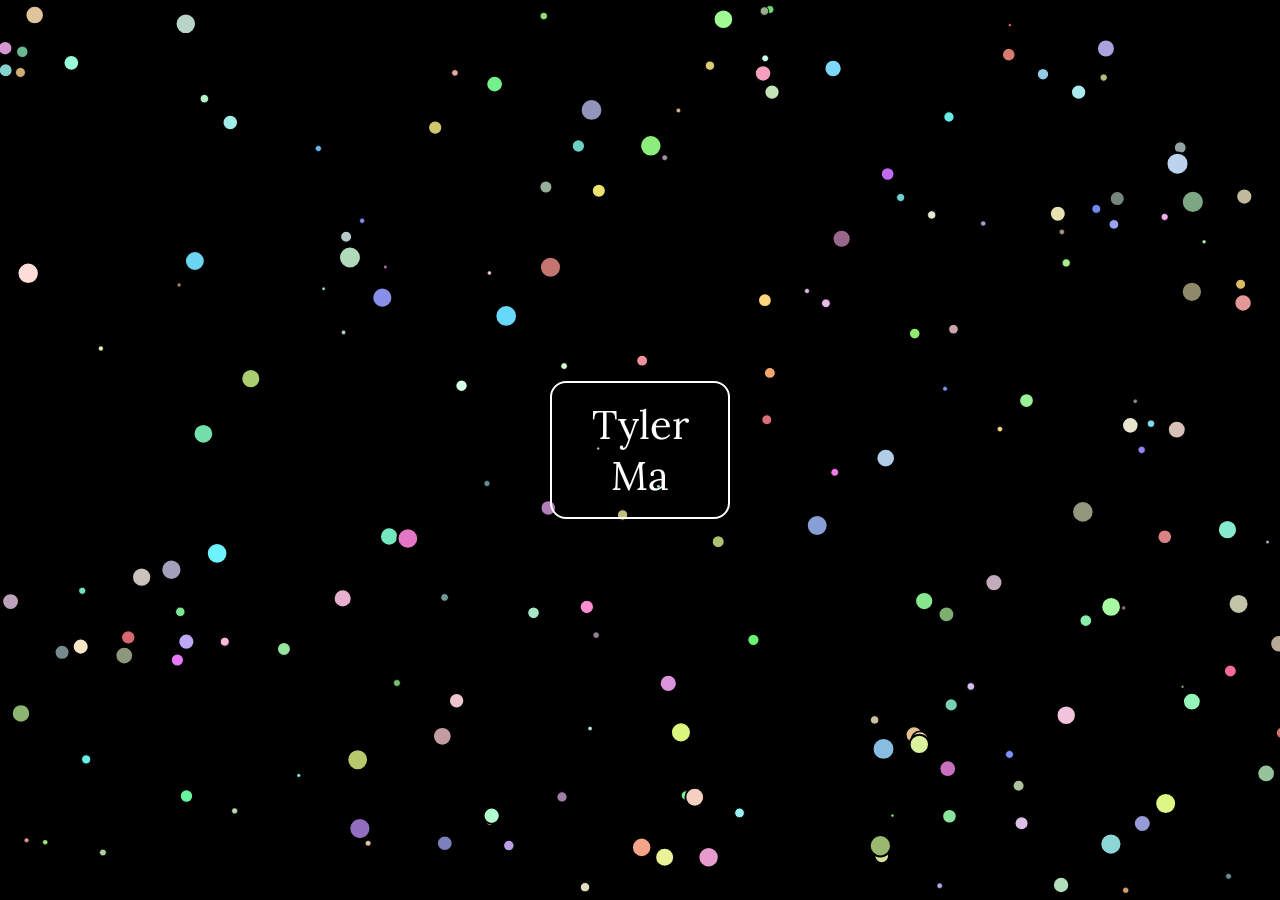
==== index.html @ ab136a38 "duration changes changos duratio" ====
<!DOCTYPE html>
<html>
<head>
    <meta charset="UTF-8">
    <title>Welcome!</title>
    <link rel="stylesheet" href="style.css">
    <link rel="stylesheet" href="https://use.fontawesome.com/releases/v5.5.0/css/all.css" integrity="sha384-B4dIYHKNBt8Bc12p+WXckhzcICo0wtJAoU8YZTY5qE0Id1GSseTk6S+L3BlXeVIU" crossorigin="anonymous">
    <link href="https://fonts.googleapis.com/css2?family=Lora:wght@700&display=swap" rel="stylesheet">
    <style type="text/css">
    	body {
    		background: black;
    	}

      #canvas {
        position: absolute;
        z-index: 0;
      }

/*
      #not_done_yet {
        position: absolute;
        z-index: 2;
        left: 1em;
        top: 40%;
        width: auto;
        font-size: 6em;
        color:white;
      }
*/

      .main_square {
        background: rgba();
        width: 9em;
        border: 2px solid white;
        border-radius: 1em;
        padding: 1em;
        position: absolute;
        top: 50%;
        left: 50%;
        margin-right: -50%;
        transform: translate(-50%, -50%)
      }

      .text {
        text-align: center;
        font-size: 40px;
        position: relative;
        margin: 0;
      }

      a {
          font-family: Lora;
          color: white;
          -o-transition:.3s;
          -ms-transition:.3s;
          -moz-transition:.3s;
          -webkit-transition:.3s;
          /* ...and now for the proper property */
          transition:.3s;

          } /* Globally */

      a:link {
       text-decoration: none;
     }

     a:link:active, a:visited:active {
       text-decoration: none;
       color: white;
     }

      a:link:hover {
       color: rgba(200,200,200,0.6);
      }

    </style>
    <script type="text/javascript" src="paper-full.js"></script>
    <script type="text/paperscript" canvas="canvas">
    // The amount of symbol we want to place;
    var bubbleMultiplier = 50;
    var count = 200;
    if(window.screen.width < 500)
    {
      count = 50;
      bubbleMultiplier = 1000;
    }

    // Create a symbol, which we will use to place instances of later:
    var path = new Path.Circle({
        center: new Point(0, 0),
        radius: 5,
        fillColor: 'white',
        strokeColor: 'black'
    });


    // Place the instances of the symbol:
    for (var i = 0; i < count; i++) {
        // The center position is a random point in the view:
    		// Changes the color nth times depending on how many is given in the count
    		//	and sets the colors to the 'symbols'
    		path['fillColor'] = randColor();
    		var symbol = new SymbolDefinition(path);
        var center = Point.random() * view.size;
        var placed = symbol.place(center);
        var scale = (i + (i + bubbleMultiplier)) / count; // Controls the sizes of the symbols
        placed.scale(scale);
        placed.data.vector = new Point({
            angle: Math.random() * 360,
            length : scale * Math.random() * 1 // Controls how fast the symbols moves
        });
    }

    var vector = new Point({
        angle: 45,
        length: 0
    });

// PART 1A: (look towards 1b for info):
/*    var mouseVector = vector.clone();

    function onMouseMove(event) {
        mouseVector = view.center - event.point;
    }
*/
    // The onFrame function is called up to 60 times a second:
    function onFrame(event) {

// PART 1B: Controls the camera and follows the mouse
/*
        vector = vector + (mouseVector - vector) / 5000;
        if(vector > 50)
        {
          return;
        }
*/
        // Run through the active layer's children list and change
        // the position of the placed symbols:
        for (var i = 0; i < count; i++) {
            var item = project.activeLayer.children[i];
            var size = item.bounds.size;
            var length = vector.length / 10 * size.width / 10;
            item.position += vector.normalize(length) + item.data.vector;
            keepInView(item);
        }
    }

    function keepInView(item) {
        var position = item.position;
        var itemBounds = item.bounds;
        var bounds = view.bounds;
        if (itemBounds.left > bounds.width) {
            position.x = -item.bounds.width;
        }

        if (position.x < -itemBounds.width) {
            position.x = bounds.width + itemBounds.width;
        }

        if (itemBounds.top > view.size.height) {
            position.y = -itemBounds.height;
        }

        if (position.y < -itemBounds.height) {
            position.y = bounds.height  + itemBounds.height / 2;
        }
    }

    function randColor() {
    	var r = Math.floor(Math.random()*156) + 100;
    	var g = Math.floor(Math.random()*156) + 100;
    	var b = Math.floor(Math.random()*156) + 100;

    	return 'rgb('+ r +', '+ g +', '+ b +')';
    }
    </script>
</head>
<body>
    <canvas id="canvas" resize hidpi="off" style="background:black"></canvas>
<!--    <div id="not_done_yet">W.I.P.</div> -->
    <div class="main_square_container">
      <div class="main_square">
        <div class="text">
          <a href="https://my.indeed.com/p/tylerm-xytln5w">Tyler Ma</a>
        <div>
      </div>
    </div>
</body>
</html>
---- style.css ----
html,
body {
    margin: 0;
    overflow: hidden;
    height: 100%;
}

/* Scale canvas with resize attribute to full size */
canvas[resize] {
    width: 100%;
    height: 100%;
}
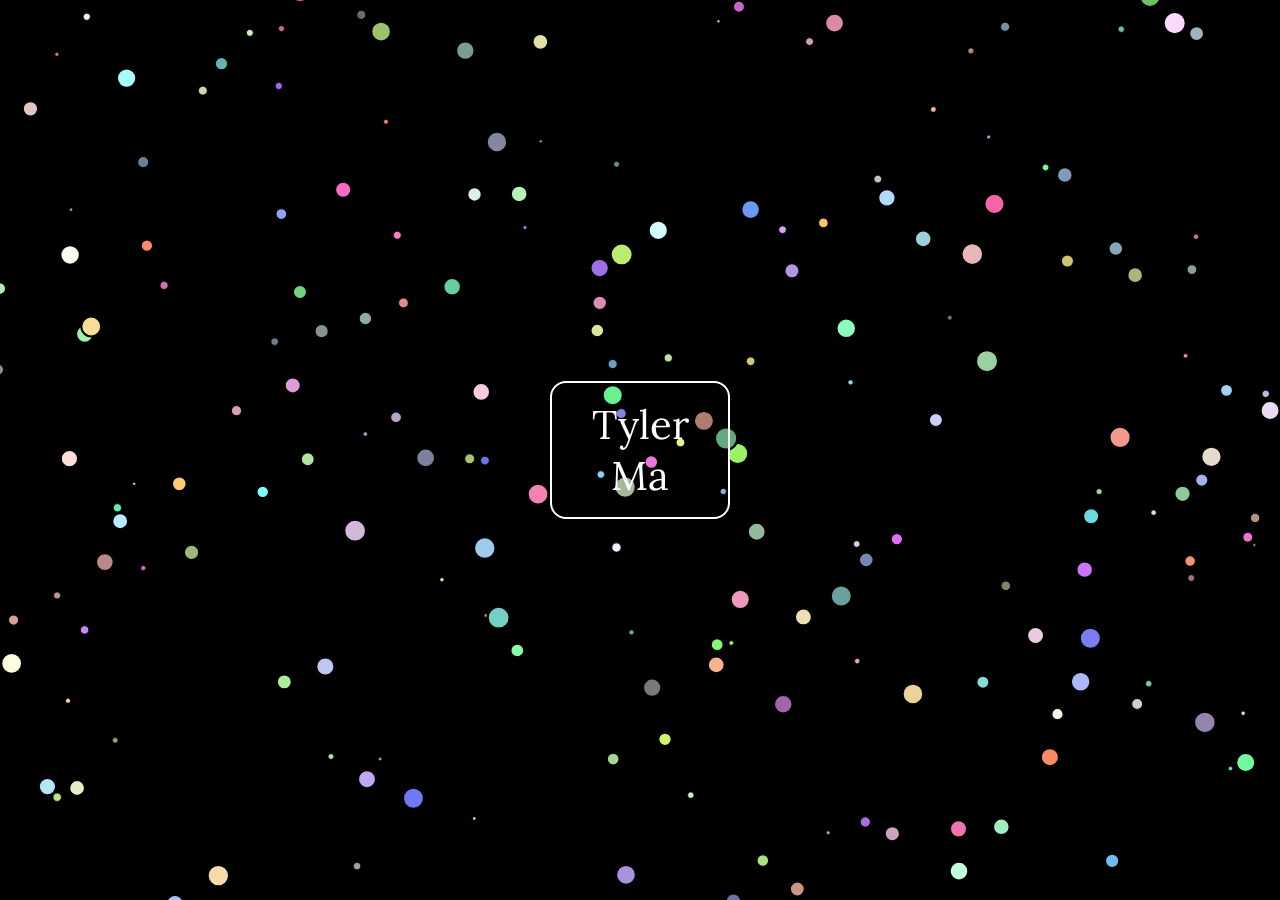
==== commit e9e98640: "change size of name box" ====
--- a/index.html
+++ b/index.html
@@ -71,6 +71,16 @@
 
       a:link:hover {
        color: rgba(200,200,200,0.6);
+      }
+
+      @media only screen and (max-width: 600px) {
+        .main_square {
+          width: 16em;
+        }
+
+        .text {
+          font-size: 100px;
+        }
       }
 
     </style>
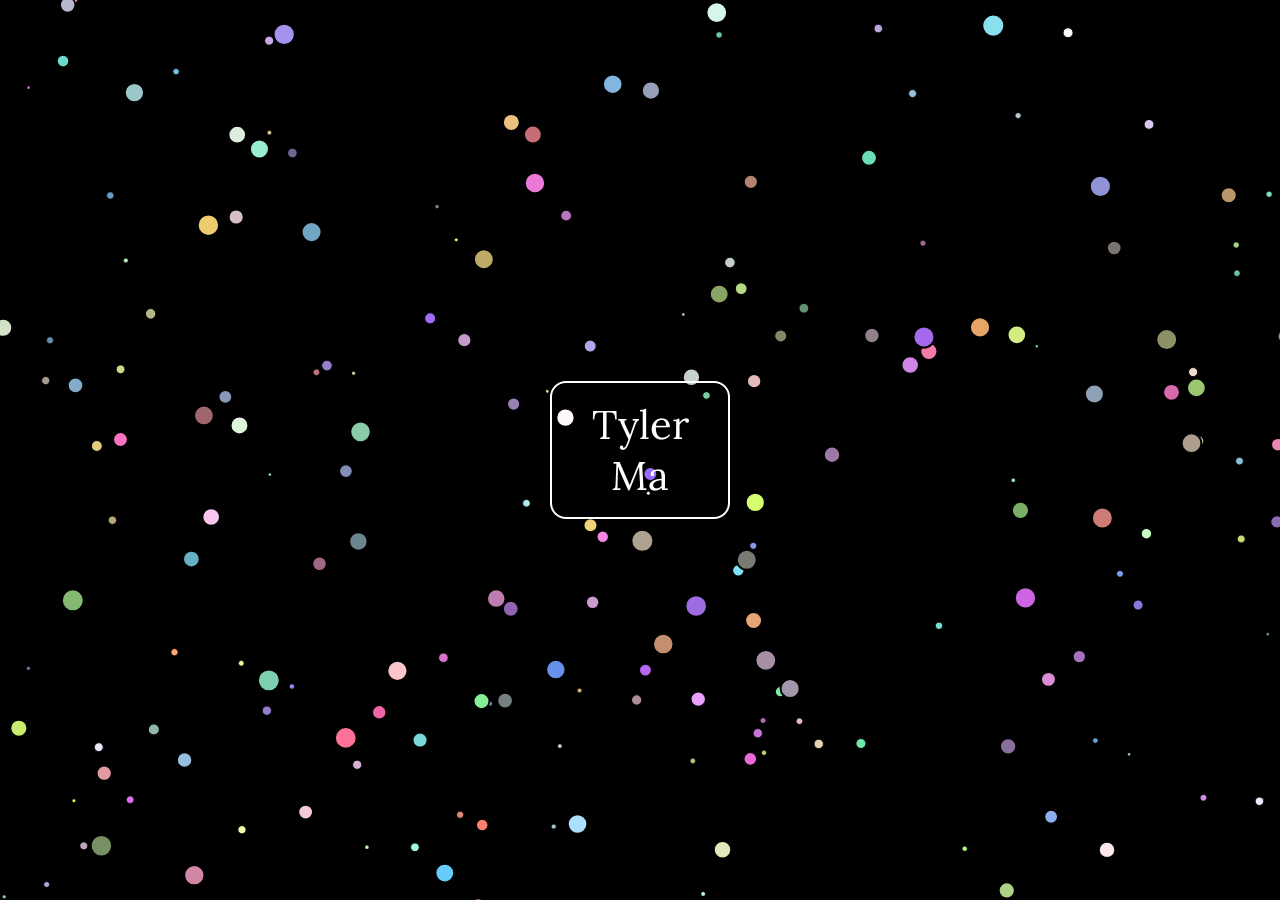
==== commit bbfe4dfe: "asdf a" ====
--- a/index.html
+++ b/index.html
@@ -91,7 +91,7 @@
     var count = 200;
     if(window.screen.width < 500)
     {
-      count = 50;
+      count = 15;
       bubbleMultiplier = 1000;
     }
 
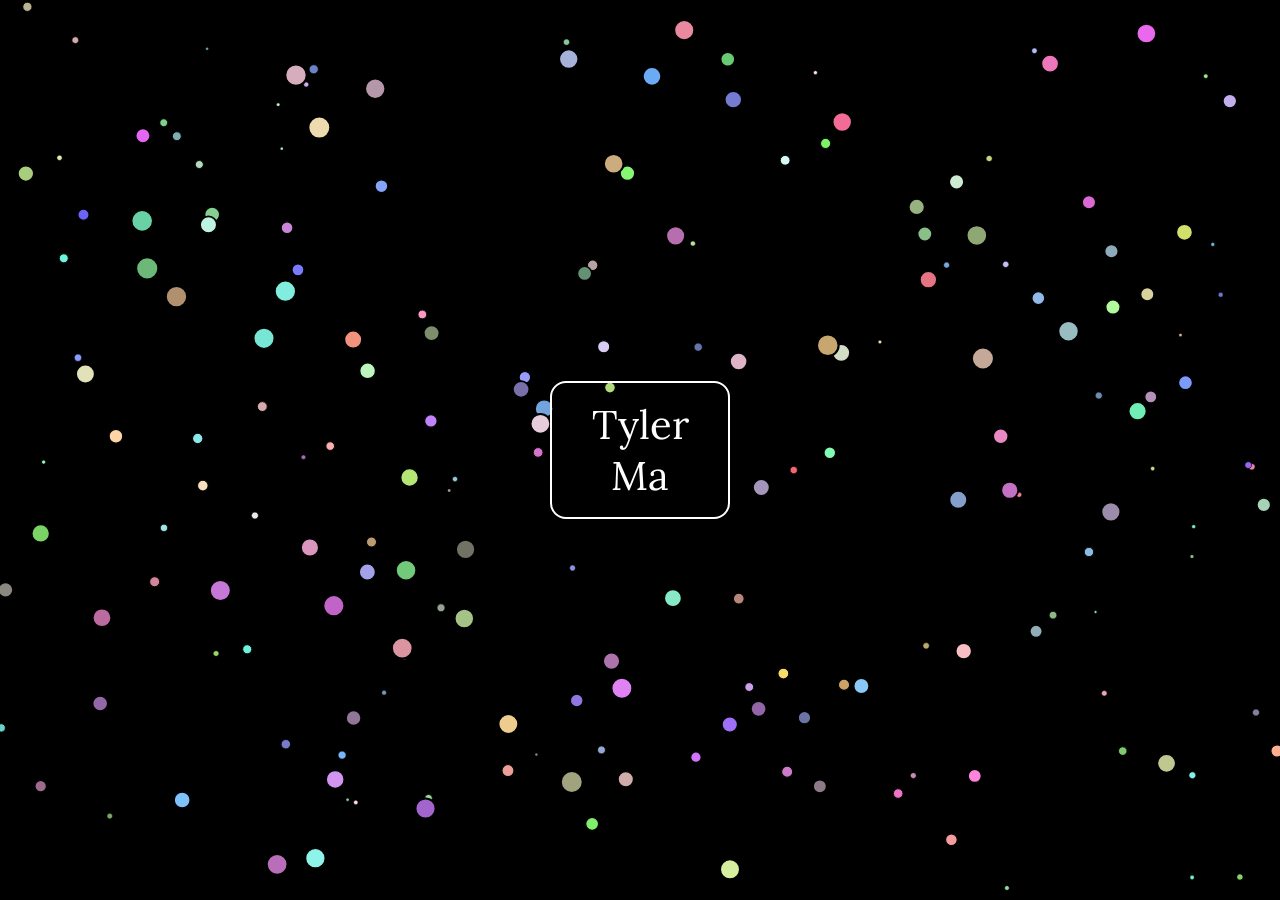
==== commit d8f0edef: "some changes some changes" ====
--- a/index.html
+++ b/index.html
@@ -29,9 +29,8 @@
 */
 
       .main_square {
-        background: rgba();
-        width: 9em;
-        border: 2px solid white;
+        width: 16em;
+        border: 4px solid white;
         border-radius: 1em;
         padding: 1em;
         position: absolute;
@@ -43,7 +42,7 @@
 
       .text {
         text-align: center;
-        font-size: 40px;
+        font-size: 100px;
         position: relative;
         margin: 0;
       }
@@ -54,11 +53,9 @@
           -o-transition:.3s;
           -ms-transition:.3s;
           -moz-transition:.3s;
-          -webkit-transition:.3s;
-          /* ...and now for the proper property */
+          -webkit-transition:.3s;/
           transition:.3s;
-
-          } /* Globally */
+      }
 
       a:link {
        text-decoration: none;
@@ -69,17 +66,26 @@
        color: white;
      }
 
-      a:link:hover {
-       color: rgba(200,200,200,0.6);
-      }
-
-      @media only screen and (max-width: 600px) {
+      @media only screen and (min-width: 1000px) {
         .main_square {
-          width: 16em;
+          width: 9em;
+          border: 2px solid white;
         }
 
         .text {
-          font-size: 100px;
+          font-size: 40px;
+        }
+
+        a {
+          -o-transition:.3s;
+          -ms-transition:.3s;
+          -moz-transition:.3s;
+          -webkit-transition:.3s;
+          transition:.3s;
+        }
+
+        a:link:hover {
+         color: rgba(256,256,256,0.2);
         }
       }
 
@@ -91,8 +97,8 @@
     var count = 200;
     if(window.screen.width < 500)
     {
-      count = 15;
-      bubbleMultiplier = 1000;
+      count = 100;
+      bubbleMultiplier = 150;
     }
 
     // Create a symbol, which we will use to place instances of later:
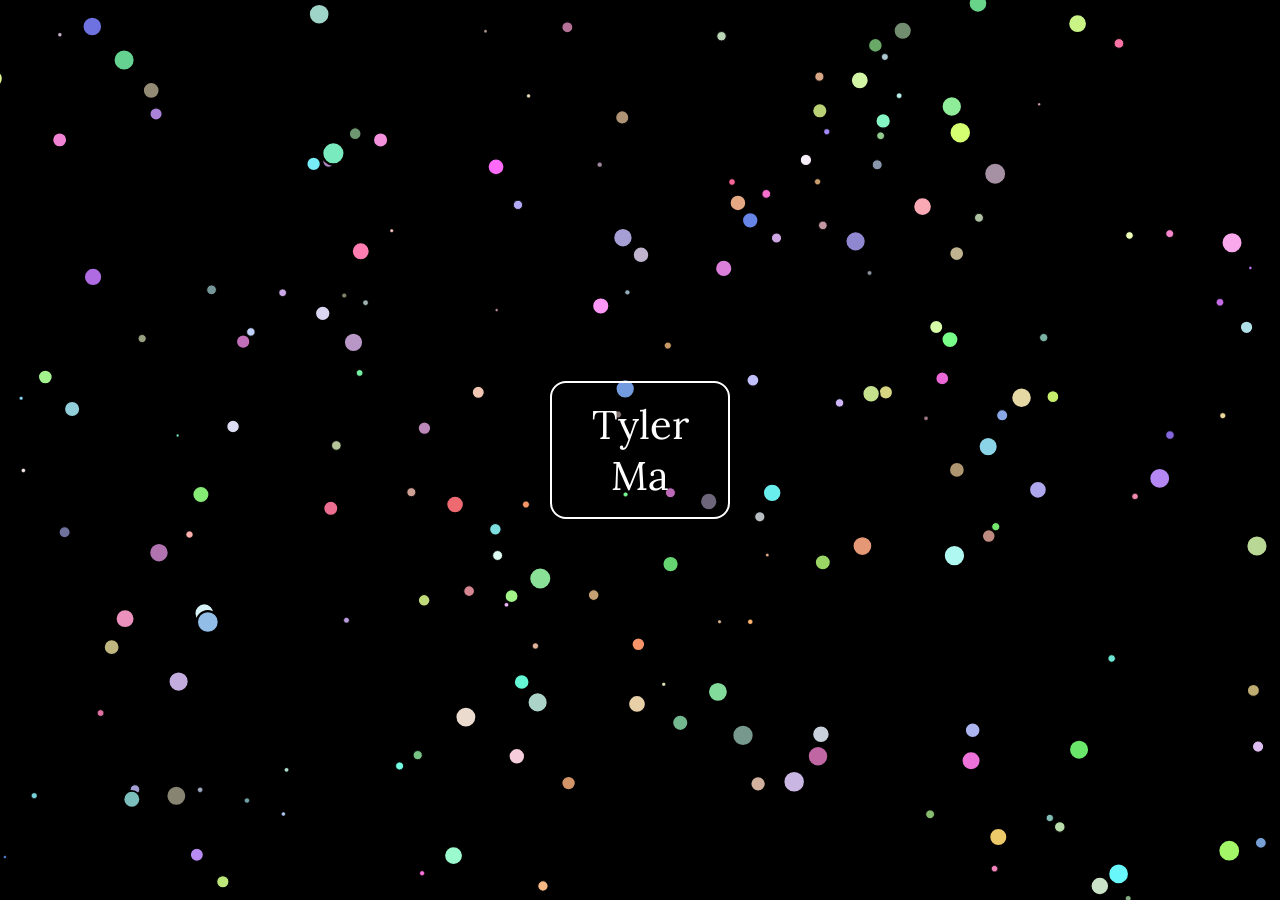
==== commit bd059263: "some more changes ezxz" ====
--- a/index.html
+++ b/index.html
@@ -30,7 +30,7 @@
 
       .main_square {
         width: 16em;
-        border: 4px solid white;
+        border: 8px solid white;
         border-radius: 1em;
         padding: 1em;
         position: absolute;
@@ -49,6 +49,7 @@
 
       a {
           font-family: Lora;
+          font-weight: 100;
           color: white;
           -o-transition:.3s;
           -ms-transition:.3s;
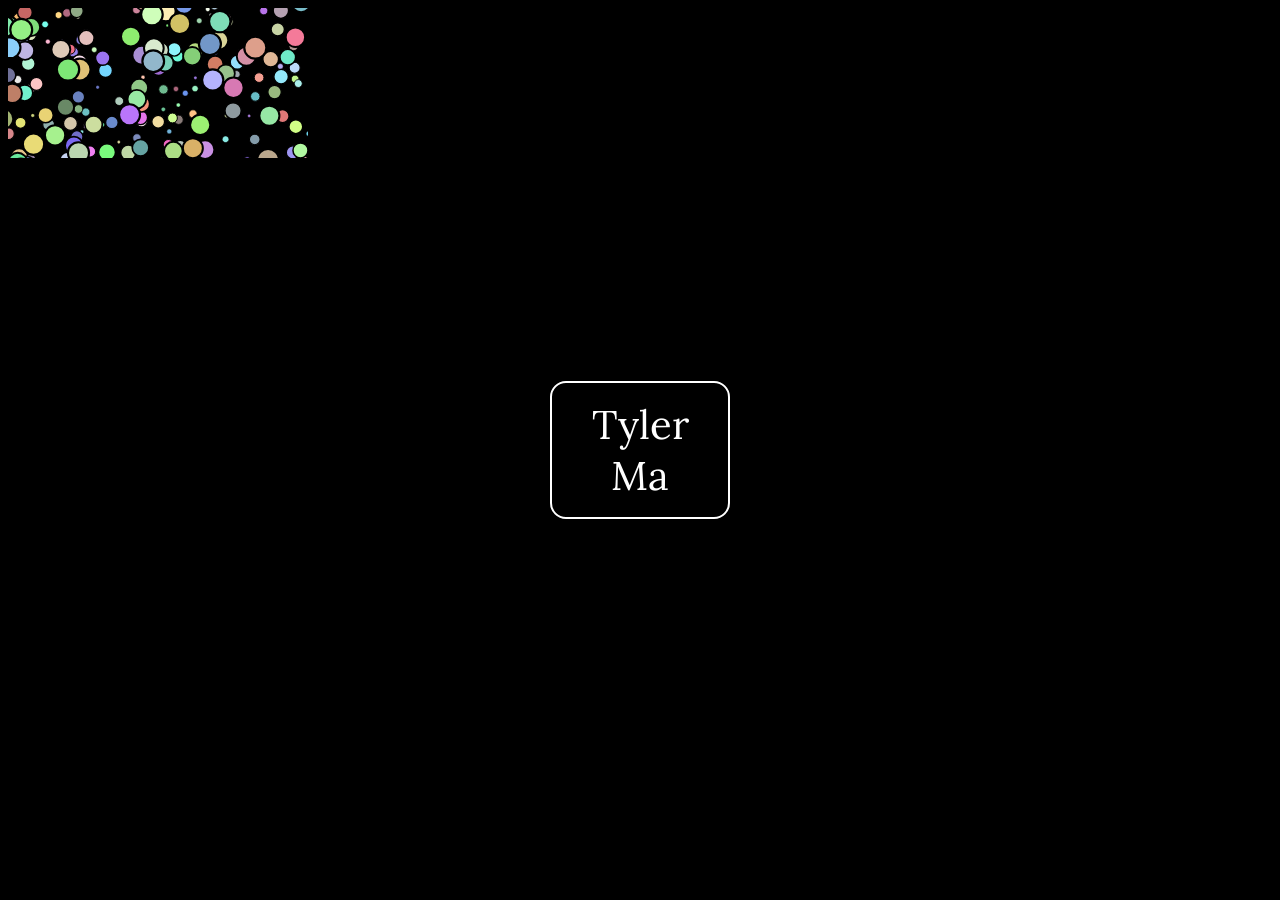
==== commit d8eb374c: "Minor changes Changed link to professional website" ====
--- a/index.html
+++ b/index.html
@@ -198,7 +198,7 @@
     <div class="main_square_container">
       <div class="main_square">
         <div class="text">
-          <a href="https://my.indeed.com/p/tylerm-xytln5w">Tyler Ma</a>
+          <a href="https://www.linkedin.com/in/tylermavan/">Tyler Ma</a>
         <div>
       </div>
     </div>
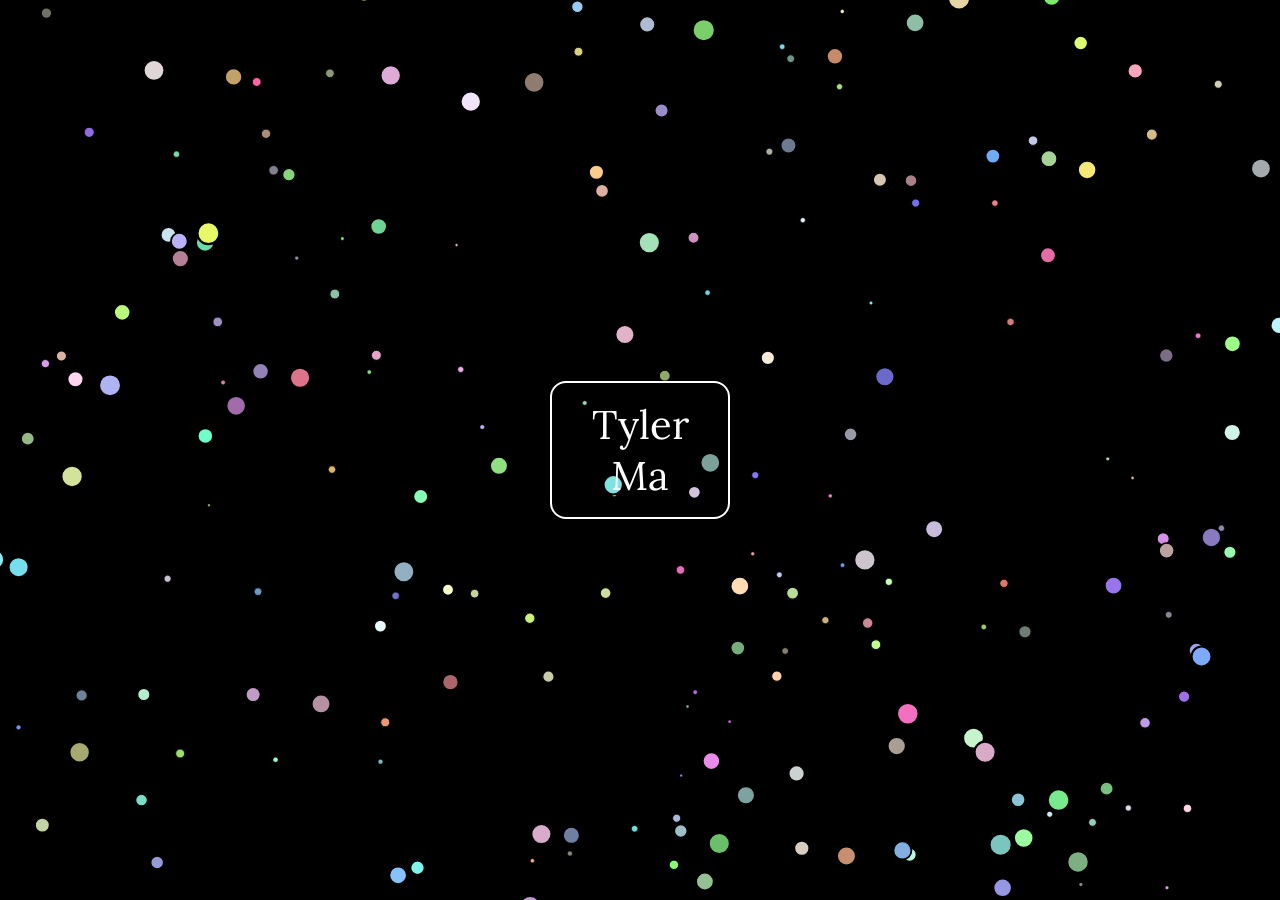
==== commit f56f8245: "Revert "Minor changes" This reverts commit d8eb374c5b21cec1091c38c2817099569a4454b6." ====
--- a/index.html
+++ b/index.html
@@ -198,7 +198,7 @@
     <div class="main_square_container">
       <div class="main_square">
         <div class="text">
-          <a href="https://www.linkedin.com/in/tylermavan/">Tyler Ma</a>
+          <a href="https://my.indeed.com/p/tylerm-xytln5w">Tyler Ma</a>
         <div>
       </div>
     </div>
--- a/style.css
+++ b/style.css
@@ -0,0 +1,12 @@
+html,
+body {
+    margin: 0;
+    overflow: hidden;
+    height: 100%;
+}
+
+/* Scale canvas with resize attribute to full size */
+canvas[resize] {
+    width: 100%;
+    height: 100%;
+}
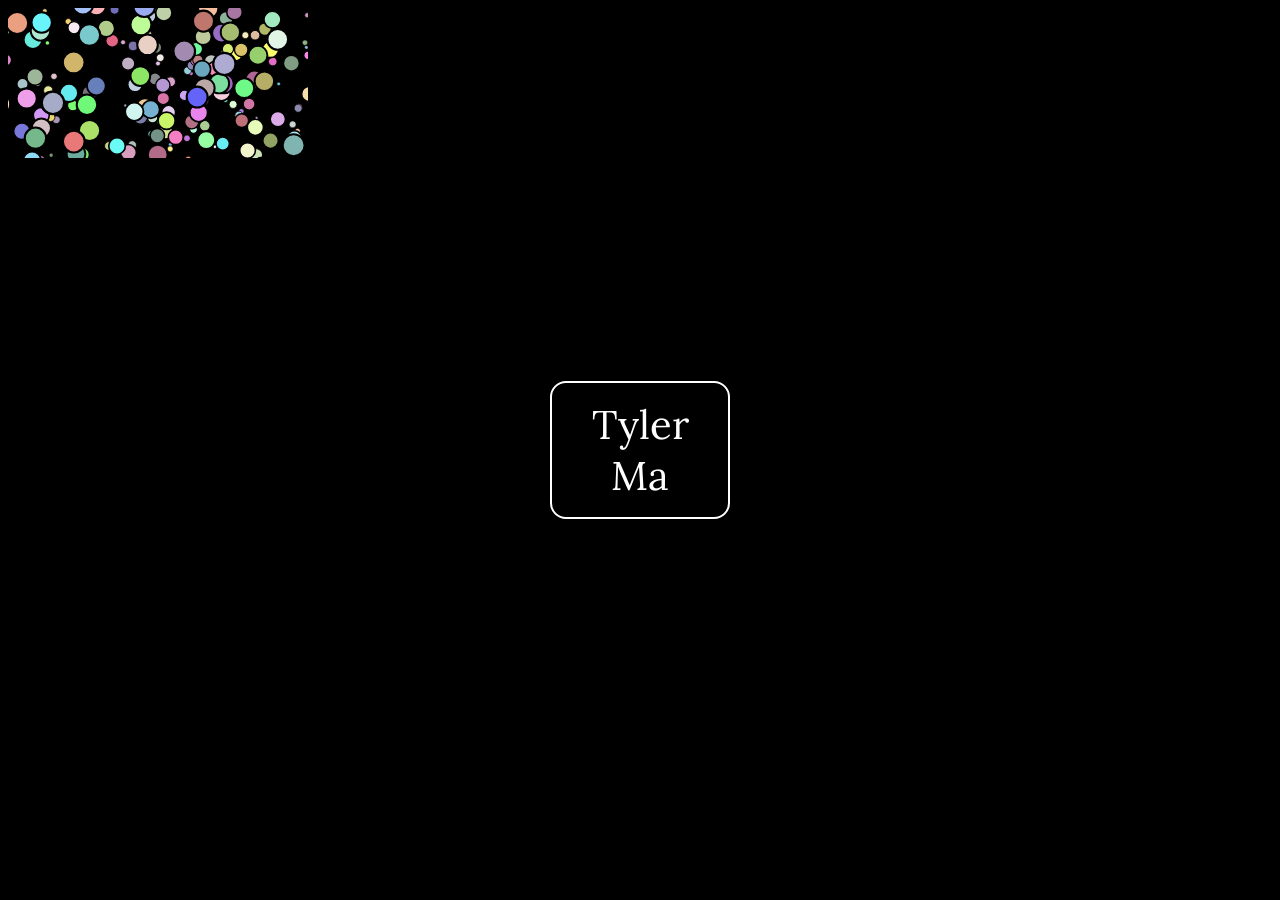
==== commit 062b9e06: "Revert "Revert "Minor changes"" This reverts commit f56f82458e772922171399b0e54bc46ff5e466af." ====
--- a/index.html
+++ b/index.html
@@ -198,7 +198,7 @@
     <div class="main_square_container">
       <div class="main_square">
         <div class="text">
-          <a href="https://my.indeed.com/p/tylerm-xytln5w">Tyler Ma</a>
+          <a href="https://www.linkedin.com/in/tylermavan/">Tyler Ma</a>
         <div>
       </div>
     </div>
